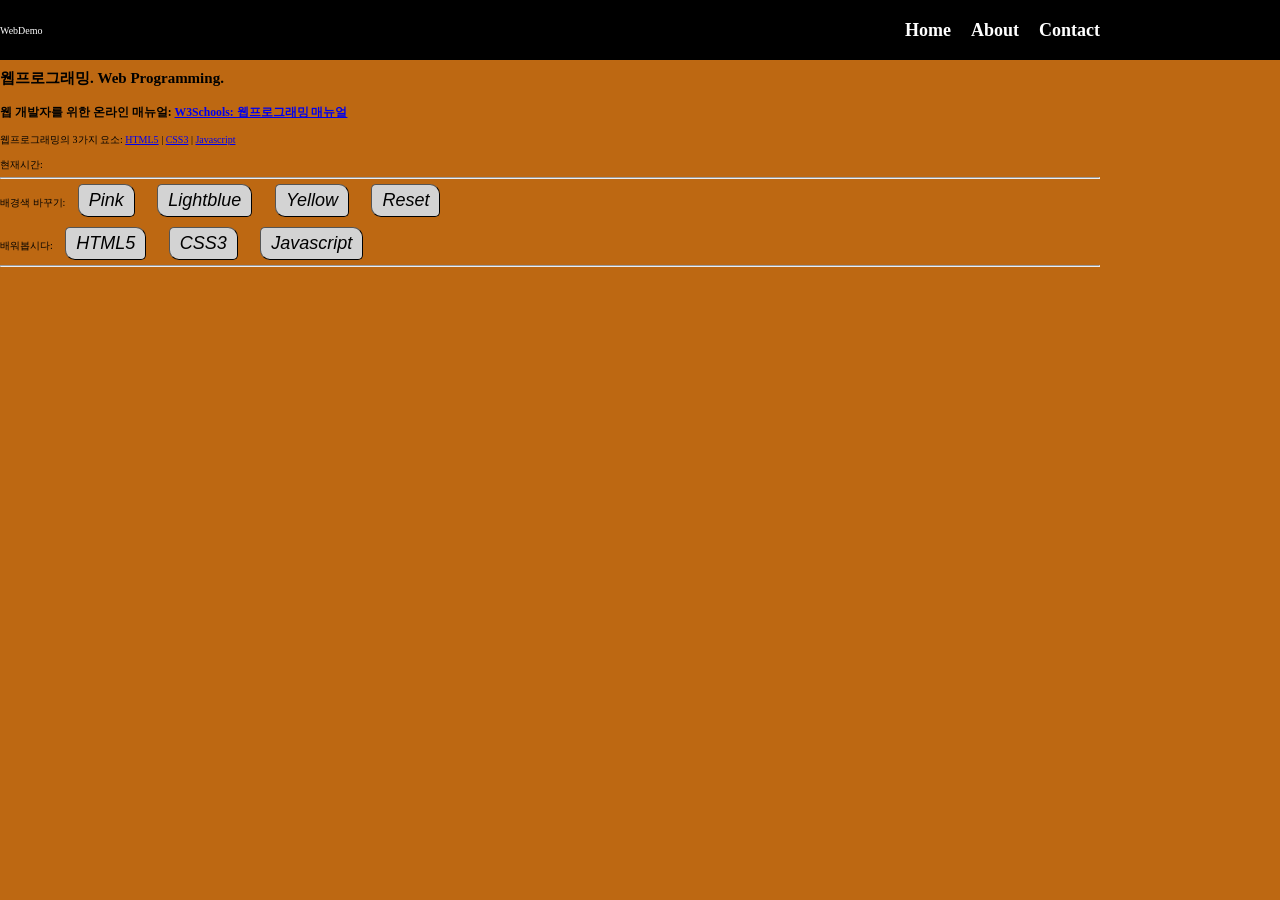
==== index.html @ edc726c9 "1st" ====
<!doctype html>
<html lang="en">
  <head>
    <meta charset="UTF-8" />
    <meta http-equiv="X-UA-Compatible" content="IE=edge" />
    <meta name="viewport" content="width=device-width, initial-scale=1.0" />
    <title>웹프로그래밍 데모</title>
    <link rel="stylesheet" href="style.css" />
  </head>
  <body>
    <nav class="navbar">
      <div class="container">
        <div class="logo">WebDemo</div>
        <ul class="nav">
          <li>
            <a href="/">Home</a>
          </li>
          <li>
            <a href="/about">About</a>
          </li>
          <li>
            <a href="/contact">Contact</a>
          </li>
        </ul>
      </div>
    </nav>

    <!--메인 섹션-->
    <section class="main">
      <div class="container">
        <h1>웹프로그래밍. Web Programming.</h1>

        <h3>
          웹 개발자를 위한 온라인 매뉴얼:
          <a href="https://www.w3schools.com/"
            >W3Schools: 웹프로그래밍 매뉴얼</a
          >
        </h3>

        <p>
          웹프로그래밍의 3가지 요소:
          <a href="https://www.w3schools.com/html/default.asp">HTML5</a> |
          <a href="https://www.w3schools.com/css/default.asp">CSS3</a> |
          <a href="https://www.w3schools.com/js/default.asp">Javascript</a>
        </p>

        <p>현재시간: <span id="time"></span></p>
        <hr />
        <p>
          배경색 바꾸기:
          <button onclick="Pink()">Pink</button>
          <button onclick="lightblue()">Lightblue</button>
          <button onclick="yellow()">Yellow</button>
          <button onclick="reset()">Reset</button>
        </p>
        <p>
          배워봅시다:
          <button onmouseover="showhtml()" onmouseout="hide()">HTML5</button>
          <button onmouseover="showcss()" onmouseout="hide()">CSS3</button>
          <button onmouseover="showjs()" onmouseout="hide()">Javascript</button>
        </p>
        <hr />
        <br />
        <div>
          <img id="fig" height="200px" />
          <p id="desc"></p>
        </div>
      </div>
    </section>

    <script src="main.js"></script>
  </body>
</html>
---- style.css ----
* {
  box-sizing: border-box;
  margin: 0;
  padding: 0;
}
  body {
  background-color: rgb(189, 104, 18);
  line-height: 1.5;
  font-size: 10px;
}

ul {
  list-style-type: none;
}

.container {
  max-width: 1100px;
background-color: aqua
margin: 0 auto
padding: 0 30px;
}

.main {
  max-width: 1180px;
  line-height: 2.5;
}

.navbar {
  background-color: black;
  color: white;
  height: 60px;
}

.navbar .container {
  display: flex;
  flex-direction: row;
  justify-content: space-between;
  align-items: center;
  height: 100%;
}

.navbar ul {
  display: flex;
  flex-direction: row ;
}

  .navbar ul li{
    margin-left: 20px;
  }

  .navbar a {
    color: white;
    text-decoration: none;
    font-size: 18px;
    font-weight: bold;
  }

  .navbar a:hover {
    border-bottom: 2px #aaa solid;
    color: #aaa;
  }

  .navbar .loge {
    font-size: x-large;
    font-weight: bolder;
  }


  button {
    padding: 5px 10px;
    margin: 5px 10px;
    font-size: large;
    font-style: italic;
    background-color: lightgray;
    border-width: 1px;
    border-radius: 5px 10px;
  }

  button:hover{
    color: red;
    background-color: aquamarine;
  }

  .profile {
    display: flex;
    flex-direction: row;
    
  }
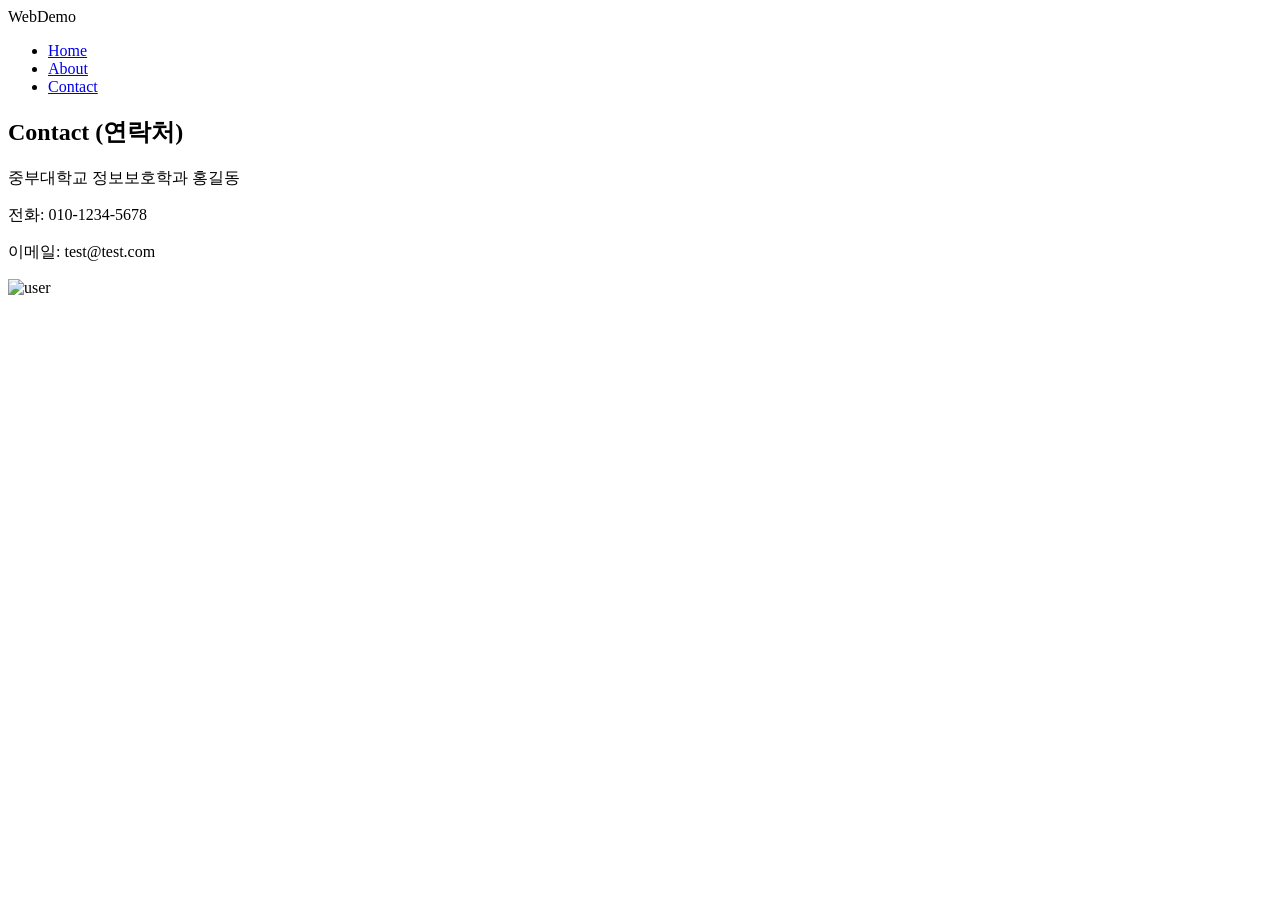
==== commit 35a2efbd: "Add files via upload" ====
--- a/index.html
+++ b/index.html
@@ -2,12 +2,12 @@
 <html lang="en">
   <head>
     <meta charset="UTF-8" />
-    <meta http-equiv="X-UA-Compatible" content="IE=edge" />
     <meta name="viewport" content="width=device-width, initial-scale=1.0" />
     <title>웹프로그래밍 데모</title>
     <link rel="stylesheet" href="style.css" />
   </head>
   <body>
+    <!-- 여기는 메뉴입니다. -->
     <nav class="navbar">
       <div class="container">
         <div class="logo">WebDemo</div>
@@ -16,55 +16,24 @@
             <a href="/">Home</a>
           </li>
           <li>
-            <a href="/about">About</a>
+            <a href="/about.html">About</a>
           </li>
           <li>
-            <a href="/contact">Contact</a>
+            <a href="/contact.html">Contact</a>
           </li>
         </ul>
       </div>
     </nav>
 
-    <!--메인 섹션-->
+    <!-- 메인 섹션  -->
     <section class="main">
       <div class="container">
-        <h1>웹프로그래밍. Web Programming.</h1>
+        <h1>Contact (연락처)</h1>
 
-        <h3>
-          웹 개발자를 위한 온라인 매뉴얼:
-          <a href="https://www.w3schools.com/"
-            >W3Schools: 웹프로그래밍 매뉴얼</a
-          >
-        </h3>
-
-        <p>
-          웹프로그래밍의 3가지 요소:
-          <a href="https://www.w3schools.com/html/default.asp">HTML5</a> |
-          <a href="https://www.w3schools.com/css/default.asp">CSS3</a> |
-          <a href="https://www.w3schools.com/js/default.asp">Javascript</a>
-        </p>
-
-        <p>현재시간: <span id="time"></span></p>
-        <hr />
-        <p>
-          배경색 바꾸기:
-          <button onclick="Pink()">Pink</button>
-          <button onclick="lightblue()">Lightblue</button>
-          <button onclick="yellow()">Yellow</button>
-          <button onclick="reset()">Reset</button>
-        </p>
-        <p>
-          배워봅시다:
-          <button onmouseover="showhtml()" onmouseout="hide()">HTML5</button>
-          <button onmouseover="showcss()" onmouseout="hide()">CSS3</button>
-          <button onmouseover="showjs()" onmouseout="hide()">Javascript</button>
-        </p>
-        <hr />
-        <br />
-        <div>
-          <img id="fig" height="200px" />
-          <p id="desc"></p>
-        </div>
+        <p>중부대학교 정보보호학과 홍길동</p>
+        <p>전화: 010-1234-5678</p>
+        <p>이메일: test@test.com</p>
+        <img src="img/user.png" alt="user" height="300px" />
       </div>
     </section>
 
--- a/style.css
+++ b/style.css
@@ -1,88 +1,34 @@
-* {
-  box-sizing: border-box;
-  margin: 0;
-  padding: 0;
+document.getElementById('time').innerHTML = new Date().toLocaleString()
+
+function pink() {
+  document.body.style.backgroundColor = 'pink'
 }
-  body {
-  background-color: rgb(189, 104, 18);
-  line-height: 1.5;
-  font-size: 10px;
+function lightblue() {
+  document.body.style.backgroundColor = 'lightblue'
+}
+function yellow() {
+  document.body.style.backgroundColor = 'yellow'
+}
+function reset() {
+  document.body.style.backgroundColor = 'linen'
 }
 
-ul {
-  list-style-type: none;
+function showhtml() {
+  document.getElementById('fig').src = 'img/html5.png'
+  document.getElementById('desc').innerHTML =
+    '<h3>HTML</h3>은 구조적 웹문서를 작성하는데 사용하는 마크업 언어이다'
 }
-
-.container {
-  max-width: 1100px;
-background-color: aqua
-margin: 0 auto
-padding: 0 30px;
+function showcss() {
+  document.getElementById('fig').src = 'img/css3.png'
+  document.getElementById('desc').innerHTML =
+    '<span style="color:red;">CSS3</span>는 HTML 문서의 스타일을 지정하기 위한 언어이다.'
 }
-
-.main {
-  max-width: 1180px;
-  line-height: 2.5;
+function showjs() {
+  document.getElementById('fig').src = 'img/js.png'
+  document.getElementById('desc').innerHTML =
+    'Javascript는 웹을 위한 프로그래밍 언어이며 웹문서에서 동작을 실행할 수 있게 한다.'
 }
-
-.navbar {
-  background-color: black;
-  color: white;
-  height: 60px;
+function hide() {
+  document.getElementById('fig').src = ''
+  document.getElementById('desc').innerHTML = ''
 }
-
-.navbar .container {
-  display: flex;
-  flex-direction: row;
-  justify-content: space-between;
-  align-items: center;
-  height: 100%;
-}
-
-.navbar ul {
-  display: flex;
-  flex-direction: row ;
-}
-
-  .navbar ul li{
-    margin-left: 20px;
-  }
-
-  .navbar a {
-    color: white;
-    text-decoration: none;
-    font-size: 18px;
-    font-weight: bold;
-  }
-
-  .navbar a:hover {
-    border-bottom: 2px #aaa solid;
-    color: #aaa;
-  }
-
-  .navbar .loge {
-    font-size: x-large;
-    font-weight: bolder;
-  }
-
-
-  button {
-    padding: 5px 10px;
-    margin: 5px 10px;
-    font-size: large;
-    font-style: italic;
-    background-color: lightgray;
-    border-width: 1px;
-    border-radius: 5px 10px;
-  }
-
-  button:hover{
-    color: red;
-    background-color: aquamarine;
-  }
-
-  .profile {
-    display: flex;
-    flex-direction: row;
-    
-  }
